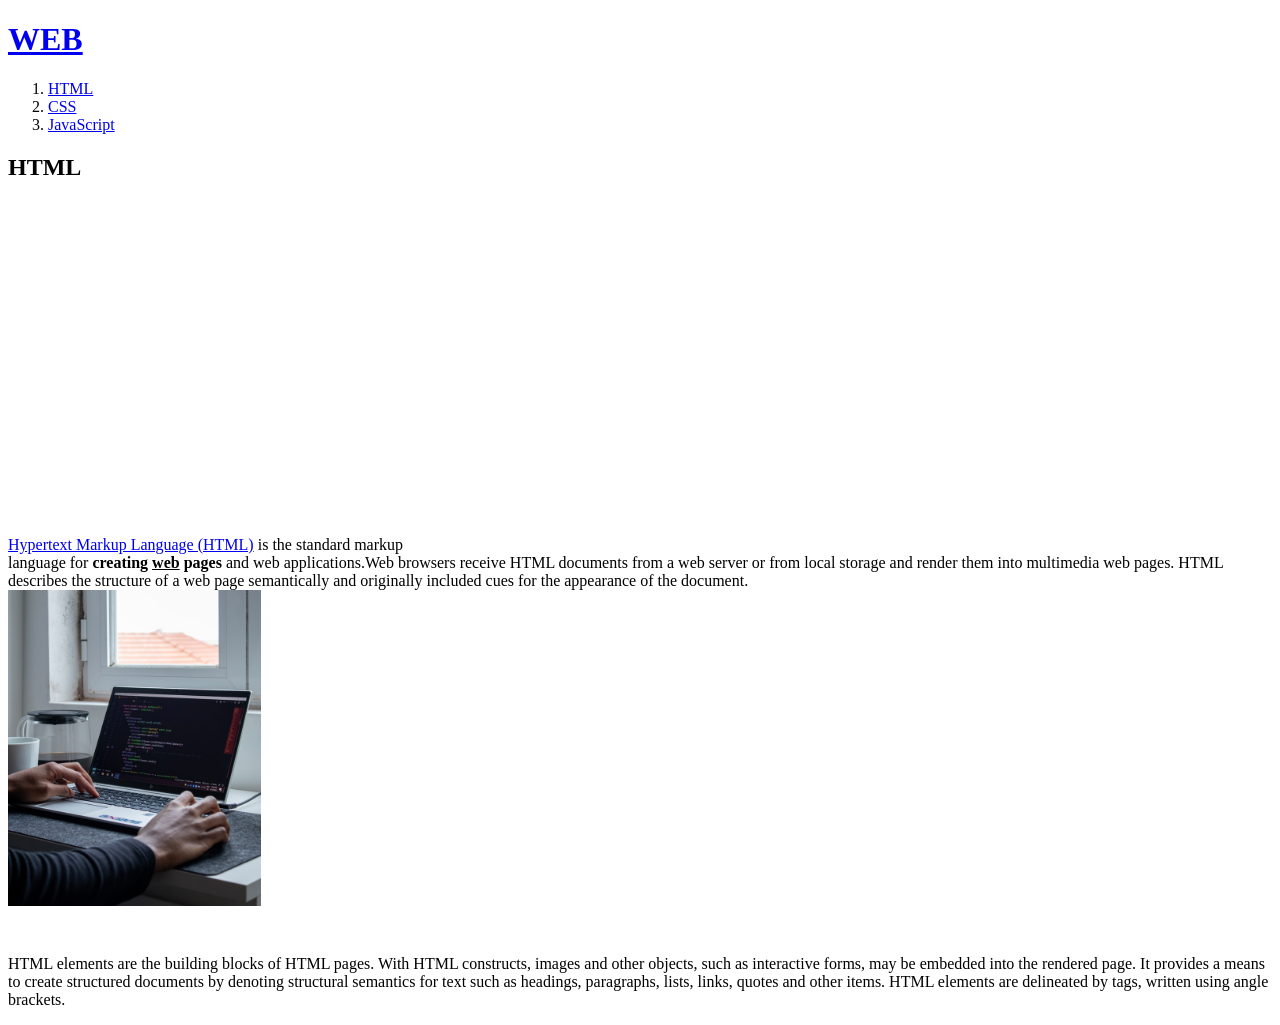
==== 1.html @ f354dcfb "Second Version" ====
<!doctype html>
<html>
<head>
  <title>WEB1 - html</title>
  <meta charset="utf-8">
  <!-- Global site tag (gtag.js) - Google Analytics -->
  <script async src="https://www.googletagmanager.com/gtag/js?id=G-3JRZQL9DTX"></script>
  <script>
    window.dataLayer = window.dataLayer || [];
    function gtag(){dataLayer.push(arguments);}
    gtag('js', new Date());

    gtag('config', 'G-3JRZQL9DTX');
  </script>
</head>
<body>
    <h1><a href="index.html">WEB</a></h1>
    <ol>
      <li><a href="1.html">HTML</a></li>
      <li><a href="2.html">CSS</a></li>
      <li><a href="3.html">JavaScript</a></li>
    </ol>
    <h2>HTML</h2>
    <p>
      <iframe width="560" height="315" src="https://www.youtube.com/embed/7T7r_oSp0SE" title="YouTube video player" frameborder="0" allow="accelerometer; autoplay; clipboard-write; encrypted-media; gyroscope; picture-in-picture" allowfullscreen></iframe>
    </p>
    <p>
      <a href="https://www.w3.org/TR/2021/SPSD-html52-20210128/" target="_blank" title="htlm5.2">Hypertext Markup Language (HTML)</a> is the standard markup<br>
    language for <strong>creating <u>web</u> pages</strong> and web applications.Web browsers receive HTML documents from a web server or from local storage and render them into multimedia web pages. HTML describes the structure of a web page semantically and originally included cues for the appearance of the document.<br>
    <img src="coding.jpg" width="20%" height="20%">
    </p>
    <p style="margin-top:45px;">HTML elements are the building blocks of HTML pages. With HTML constructs, images and other objects, such as interactive forms, may be embedded into the rendered page. It provides a means to create structured documents by denoting structural semantics for text such as headings, paragraphs, lists, links, quotes and other items. HTML elements are delineated by tags, written using angle brackets.
    </p>
    <p>
      <div id="disqus_thread"></div>
      <script>
          (function() { // DON'T EDIT BELOW THIS LINE
          var d = document, s = d.createElement('script');
          s.src = 'https://web1-k0hxvjraoz.disqus.com/embed.js';
          s.setAttribute('data-timestamp', +new Date());
          (d.head || d.body).appendChild(s);
          })();
      </script>
      <noscript>Please enable JavaScript to view the <a href="https://disqus.com/?ref_noscript">comments powered by Disqus.</a></noscript>
    </p>
    <!--Start of Tawk.to Script-->
    <script type="text/javascript">
      var Tawk_API=Tawk_API||{}, Tawk_LoadStart=new Date();
      (function(){
      var s1=document.createElement("script"),s0=document.getElementsByTagName("script")[0];
      s1.async=true;
      s1.src='https://embed.tawk.to/60d190c565b7290ac6373678/1f8p9r1mn';
      s1.charset='UTF-8';
      s1.setAttribute('crossorigin','*');
      s0.parentNode.insertBefore(s1,s0);
      })();
    </script>
</body>
</html>
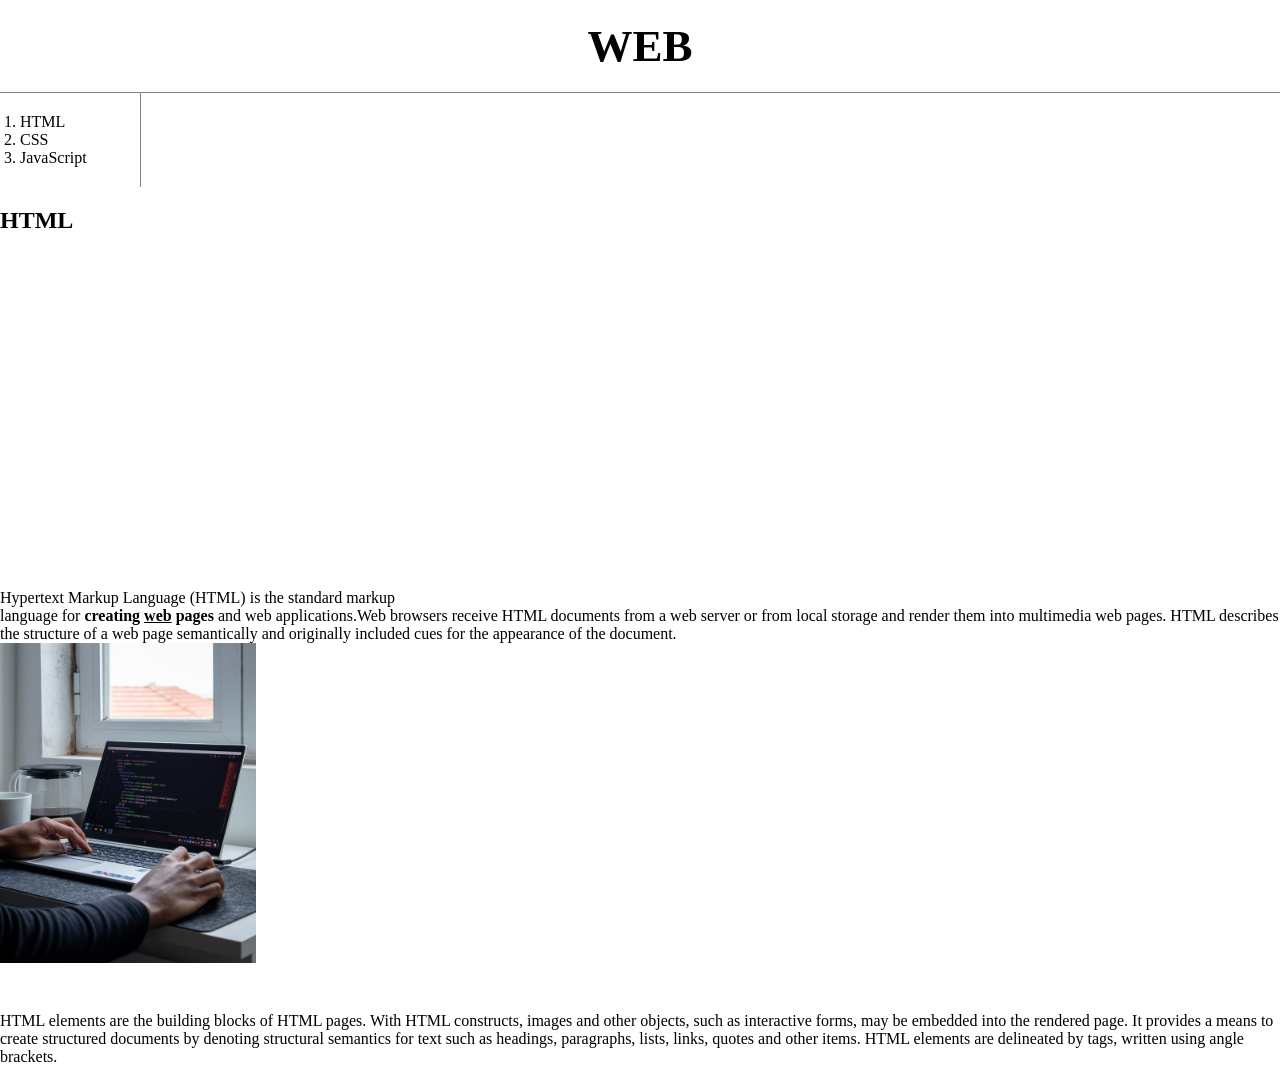
==== commit f4c2b289: "Update 1.html" ====
--- a/1.html
+++ b/1.html
@@ -4,14 +4,57 @@
   <title>WEB1 - html</title>
   <meta charset="utf-8">
   <!-- Global site tag (gtag.js) - Google Analytics -->
-  <script async src="https://www.googletagmanager.com/gtag/js?id=G-3JRZQL9DTX"></script>
+  <script async src="https://www.googletagmanager.com/gtag/js?id=G-P8JNPK76CZ"></script>
   <script>
     window.dataLayer = window.dataLayer || [];
     function gtag(){dataLayer.push(arguments);}
     gtag('js', new Date());
 
-    gtag('config', 'G-3JRZQL9DTX');
+    gtag('config', 'G-P8JNPK76CZ');
   </script>
+    <style>
+    body {
+      margin:0;
+    }
+    a {
+      color: black;
+      text-decoration:none;
+    }
+    h1 {
+      font-size:45px;
+      text-align:center;
+      border-bottom:1px solid gray;
+      margin:0;
+      padding:20px;
+    }
+    ol {
+      border-right: 1px solid gray;
+      width: 100px;
+      margin: 0;
+      padding: 20px;
+    }
+    #grid{
+      display: grid;
+      grid-template-columns: 150px 1fr;
+    }
+    #grid #article{
+      padding-left: 25px;
+    }
+    #grid ol {
+      padding-left: 33px;
+    }
+    @media(max-width:800px){
+      #grid{
+        display: block;
+      }
+      ol {
+        border-right:none;
+      }
+      h1 {
+        border-bottom:none;
+      }
+    }
+  </style>
 </head>
 <body>
     <h1><a href="index.html">WEB</a></h1>
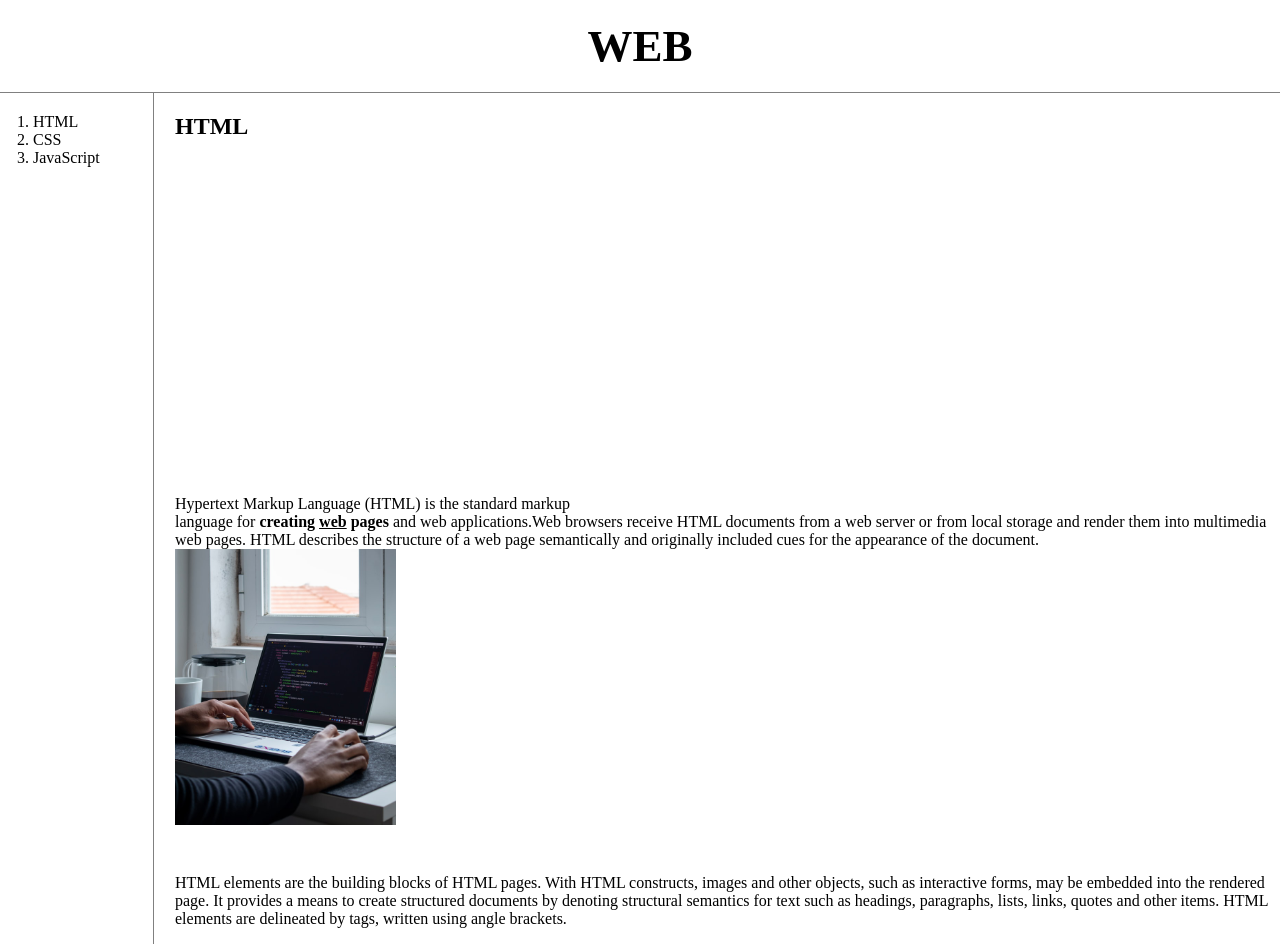
==== commit 533b67ec: "Update 1.html" ====
--- a/1.html
+++ b/1.html
@@ -3,16 +3,7 @@
 <head>
   <title>WEB1 - html</title>
   <meta charset="utf-8">
-  <!-- Global site tag (gtag.js) - Google Analytics -->
-  <script async src="https://www.googletagmanager.com/gtag/js?id=G-P8JNPK76CZ"></script>
-  <script>
-    window.dataLayer = window.dataLayer || [];
-    function gtag(){dataLayer.push(arguments);}
-    gtag('js', new Date());
-
-    gtag('config', 'G-P8JNPK76CZ');
-  </script>
-    <style>
+  <style>
     body {
       margin:0;
     }
@@ -57,46 +48,27 @@
   </style>
 </head>
 <body>
-    <h1><a href="index.html">WEB</a></h1>
-    <ol>
-      <li><a href="1.html">HTML</a></li>
-      <li><a href="2.html">CSS</a></li>
-      <li><a href="3.html">JavaScript</a></li>
-    </ol>
+   <h1><a href="index.html">WEB</a></h1>
+    <div id="grid">
+      <ol>
+        <li><a href="1.html">HTML</a></li>
+        <li><a href="2.html">CSS</a></li>
+        <li><a href="3.html">JavaScript</a></li>
+      </ol>
+  <div id="article">
     <h2>HTML</h2>
-    <p>
-      <iframe width="560" height="315" src="https://www.youtube.com/embed/7T7r_oSp0SE" title="YouTube video player" frameborder="0" allow="accelerometer; autoplay; clipboard-write; encrypted-media; gyroscope; picture-in-picture" allowfullscreen></iframe>
-    </p>
-    <p>
-      <a href="https://www.w3.org/TR/2021/SPSD-html52-20210128/" target="_blank" title="htlm5.2">Hypertext Markup Language (HTML)</a> is the standard markup<br>
-    language for <strong>creating <u>web</u> pages</strong> and web applications.Web browsers receive HTML documents from a web server or from local storage and render them into multimedia web pages. HTML describes the structure of a web page semantically and originally included cues for the appearance of the document.<br>
-    <img src="coding.jpg" width="20%" height="20%">
-    </p>
-    <p style="margin-top:45px;">HTML elements are the building blocks of HTML pages. With HTML constructs, images and other objects, such as interactive forms, may be embedded into the rendered page. It provides a means to create structured documents by denoting structural semantics for text such as headings, paragraphs, lists, links, quotes and other items. HTML elements are delineated by tags, written using angle brackets.
-    </p>
-    <p>
-      <div id="disqus_thread"></div>
-      <script>
-          (function() { // DON'T EDIT BELOW THIS LINE
-          var d = document, s = d.createElement('script');
-          s.src = 'https://web1-k0hxvjraoz.disqus.com/embed.js';
-          s.setAttribute('data-timestamp', +new Date());
-          (d.head || d.body).appendChild(s);
-          })();
-      </script>
-      <noscript>Please enable JavaScript to view the <a href="https://disqus.com/?ref_noscript">comments powered by Disqus.</a></noscript>
-    </p>
-    <!--Start of Tawk.to Script-->
-    <script type="text/javascript">
-      var Tawk_API=Tawk_API||{}, Tawk_LoadStart=new Date();
-      (function(){
-      var s1=document.createElement("script"),s0=document.getElementsByTagName("script")[0];
-      s1.async=true;
-      s1.src='https://embed.tawk.to/60d190c565b7290ac6373678/1f8p9r1mn';
-      s1.charset='UTF-8';
-      s1.setAttribute('crossorigin','*');
-      s0.parentNode.insertBefore(s1,s0);
-      })();
-    </script>
+      <p>
+        <iframe width="560" height="315" src="https://www.youtube.com/embed/7T7r_oSp0SE" title="YouTube video player" frameborder="0" allow="accelerometer; autoplay; clipboard-write; encrypted-media; gyroscope; picture-in-picture" allowfullscreen></iframe>
+      </p>
+      <p>
+        <a href="https://www.w3.org/TR/2021/SPSD-html52-20210128/" target="_blank" title="htlm5.2">Hypertext Markup Language (HTML)</a> is the standard markup<br>
+      language for <strong>creating <u>web</u> pages</strong> and web applications.Web browsers receive HTML documents from a web server or from local storage and render them into multimedia web pages. HTML describes the structure of a web page semantically and originally included cues for the appearance of the document.<br>
+      <img src="coding.jpg" width="20%" height="20%">
+      </p>
+      <p style="margin-top:45px;">HTML elements are the building blocks of HTML pages. With HTML constructs, images and other objects, such as interactive forms, may be embedded into the rendered page. It provides a means to create structured documents by denoting structural semantics for text such as headings, paragraphs, lists, links, quotes and other items. HTML elements are delineated by tags, written using angle brackets.
+      </p>
+      <p>
+    </div>
+  </div>
 </body>
 </html>
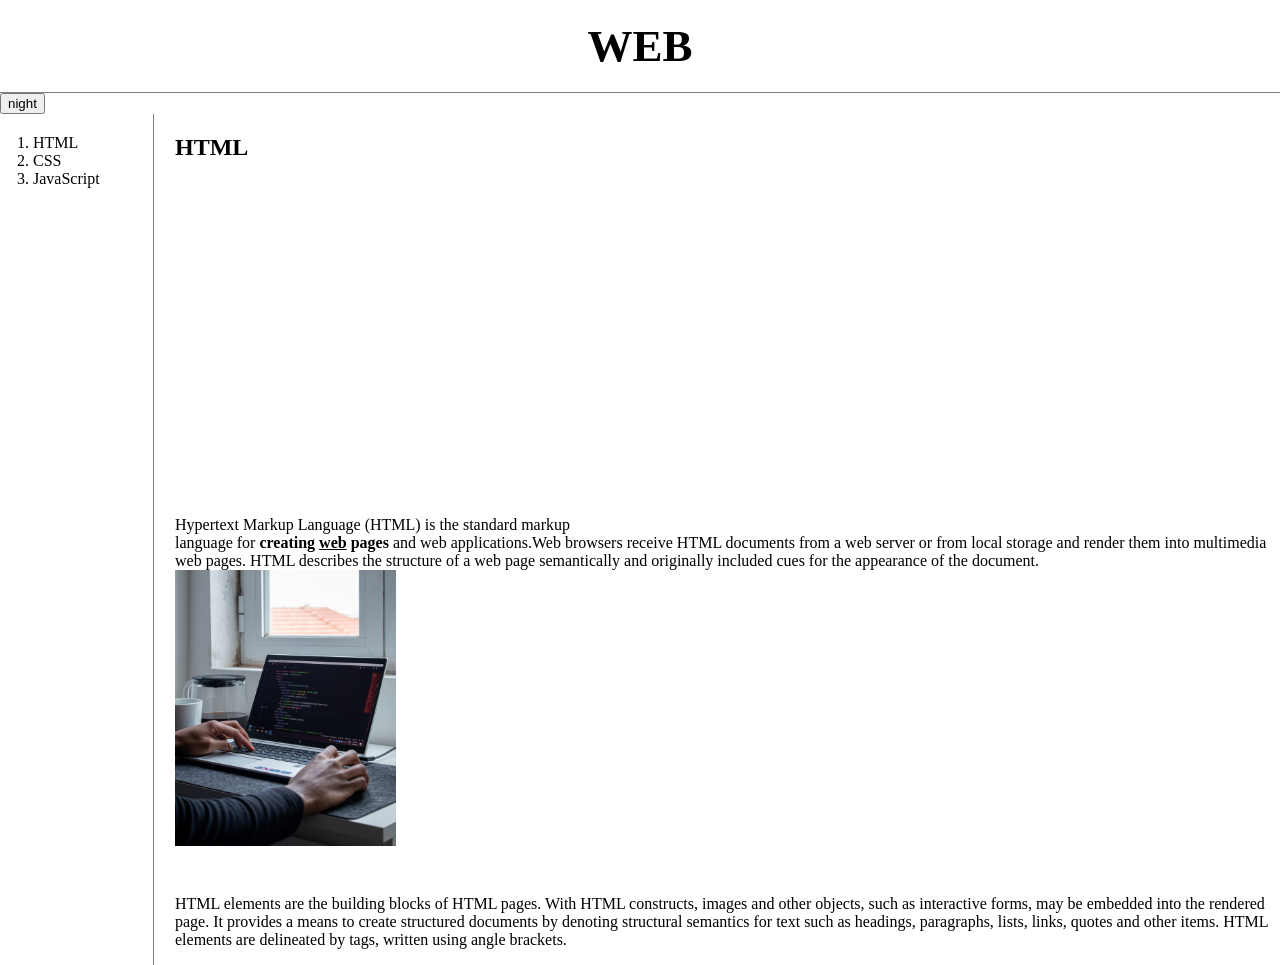
==== commit 3b937ebf: "Add files via upload" ====
--- a/1.html
+++ b/1.html
@@ -3,52 +3,15 @@
 <head>
   <title>WEB1 - html</title>
   <meta charset="utf-8">
-  <style>
-    body {
-      margin:0;
-    }
-    a {
-      color: black;
-      text-decoration:none;
-    }
-    h1 {
-      font-size:45px;
-      text-align:center;
-      border-bottom:1px solid gray;
-      margin:0;
-      padding:20px;
-    }
-    ol {
-      border-right: 1px solid gray;
-      width: 100px;
-      margin: 0;
-      padding: 20px;
-    }
-    #grid{
-      display: grid;
-      grid-template-columns: 150px 1fr;
-    }
-    #grid #article{
-      padding-left: 25px;
-    }
-    #grid ol {
-      padding-left: 33px;
-    }
-    @media(max-width:800px){
-      #grid{
-        display: block;
-      }
-      ol {
-        border-right:none;
-      }
-      h1 {
-        border-bottom:none;
-      }
-    }
-  </style>
+  <link rel="stylesheet" href="style.css">
+  <script src="https://ajax.googleapis.com/ajax/libs/jquery/3.6.0/jquery.min.js"></script>  
+  <script src="colors.js"></script>
 </head>
 <body>
    <h1><a href="index.html">WEB</a></h1>
+   <input type="button" value="night" onclick="
+     nightDayHandler(this);
+   ">
     <div id="grid">
       <ol>
         <li><a href="1.html">HTML</a></li>
--- a/style.css
+++ b/style.css
@@ -0,0 +1,41 @@
+body {
+  margin:0;
+}
+a {
+  color: black;
+  text-decoration:none;
+}
+h1 {
+  font-size:45px;
+  text-align:center;
+  border-bottom:1px solid gray;
+  margin:0;
+  padding:20px;
+}
+ol {
+  border-right: 1px solid gray;
+  width: 100px;
+  margin: 0;
+  padding: 20px;
+}
+#grid{
+  display: grid;
+  grid-template-columns: 150px 1fr;
+}
+#grid #article{
+  padding-left: 25px;
+}
+#grid ol {
+  padding-left: 33px;
+}
+@media(max-width:800px){
+  #grid{
+    display: block;
+  }
+  ol {
+    border-right:none;
+  }
+  h1 {
+    border-bottom:none;
+  }
+}
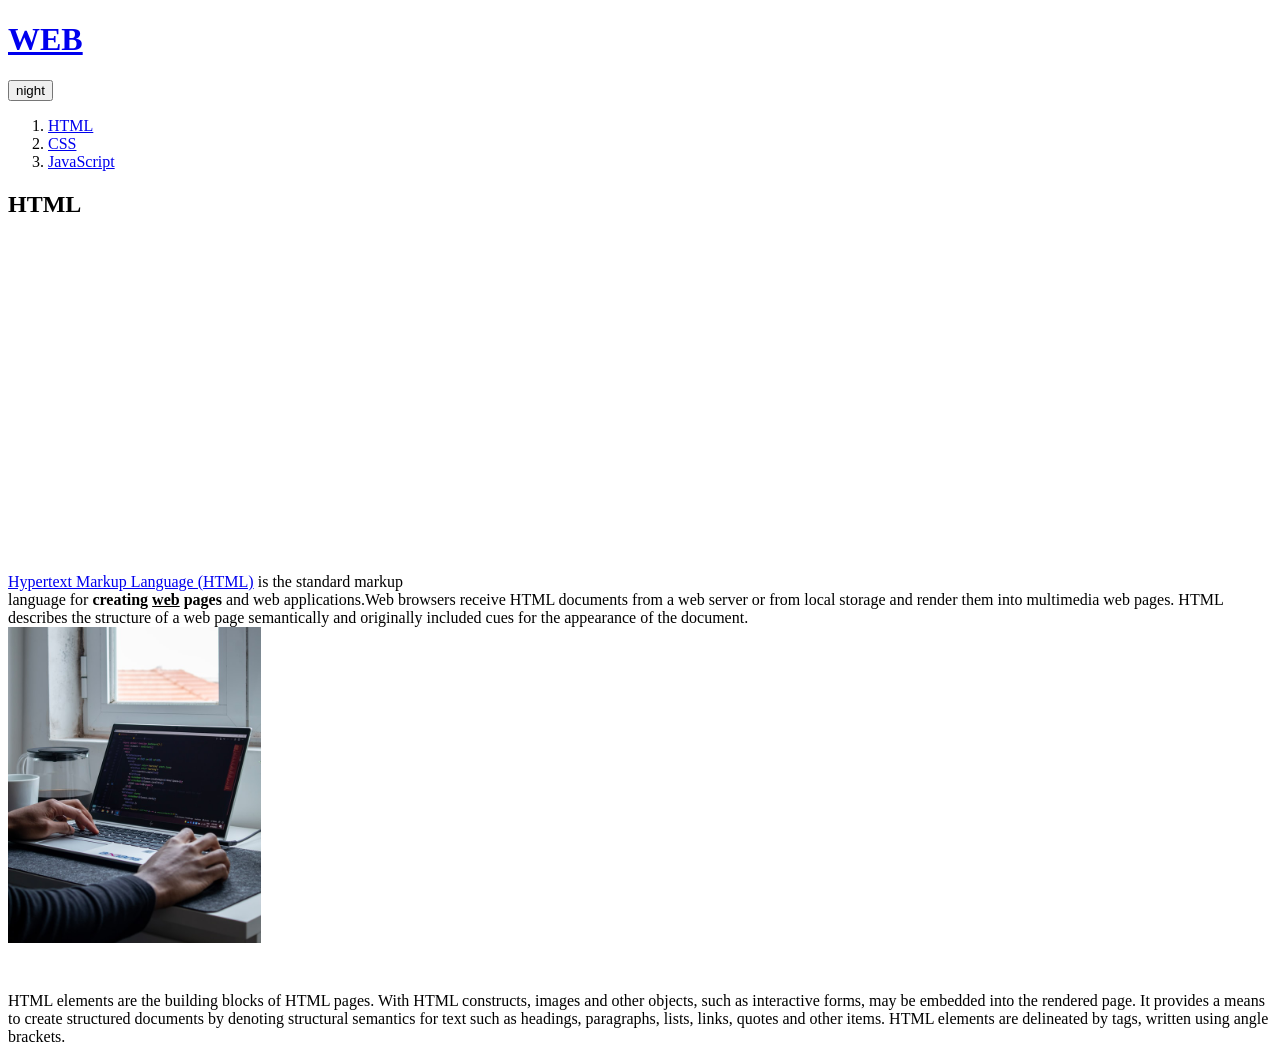
==== commit dfb66232: "Add files via upload" ====
--- a/1.html
+++ b/1.html
@@ -3,8 +3,8 @@
 <head>
   <title>WEB1 - html</title>
   <meta charset="utf-8">
-  <link rel="stylesheet" href="style.css">
-  <script src="https://ajax.googleapis.com/ajax/libs/jquery/3.6.0/jquery.min.js"></script>  
+  <!-- <link rel="stylesheet" href="style.css"> -->
+  <script src="https://ajax.googleapis.com/ajax/libs/jquery/3.6.0/jquery.min.js"></script>
   <script src="colors.js"></script>
 </head>
 <body>
